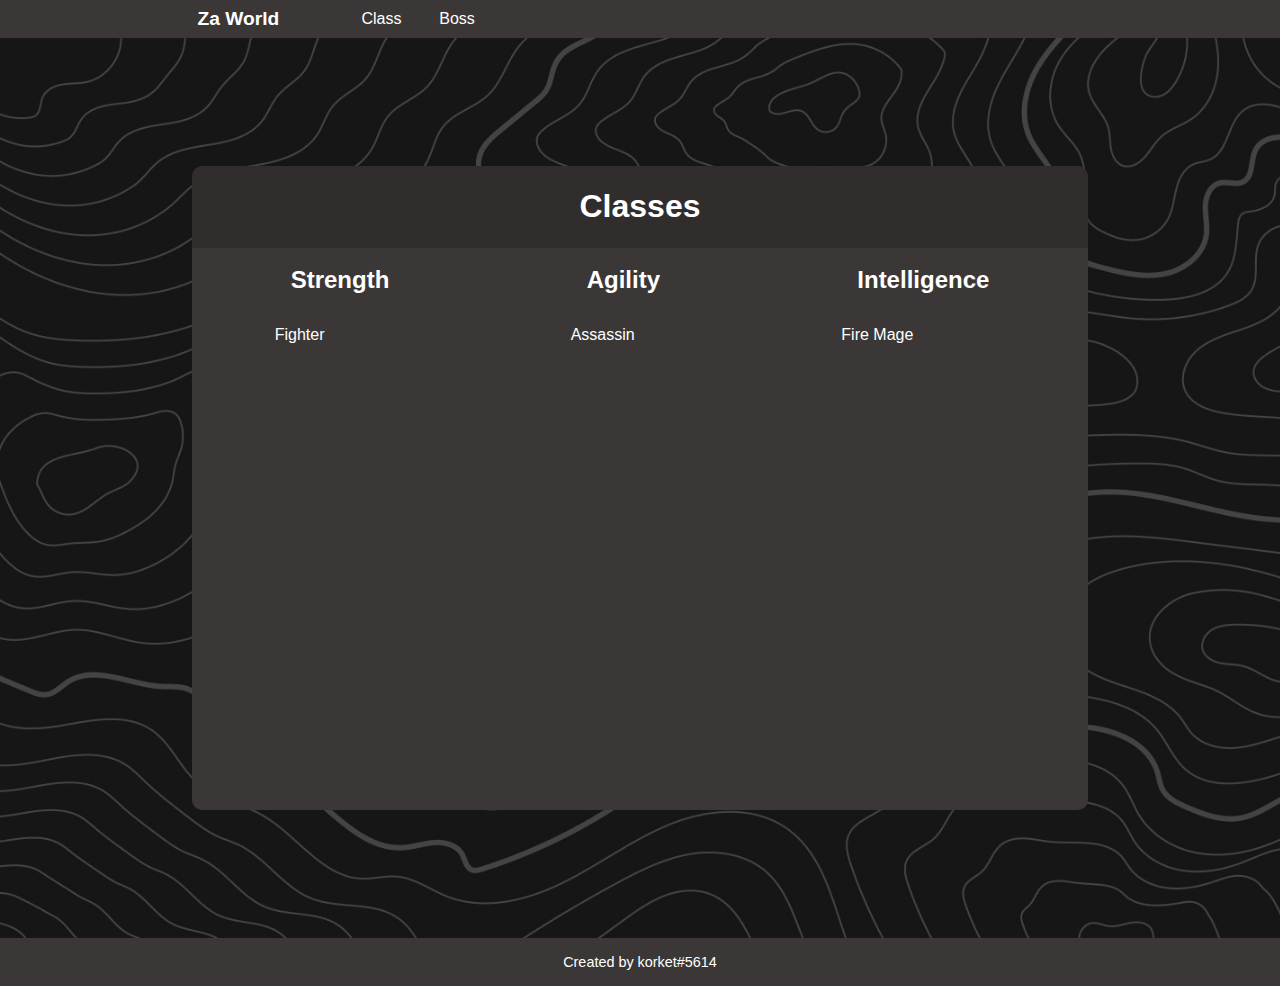
==== pages/class/class.html @ ee8676d7 "initial commit" ====
<!DOCTYPE html>
<html lang="en">

<head>
    <meta charset="UTF-8">
    <meta http-equiv="X-UA-Compatible" content="IE=edge">
    <meta name="viewport" content="width=device-width, initial-scale=1.0">
    <link rel="stylesheet" href="style.css">
    <title>Za World | Home</title>
</head>

<body>

    <!-- Navigation Bar -->

    <nav>
        <div class="logo">
            <a href="../../index.html">Za World</a>
        </div>
        <ul class="nav-ul">
            <li class="nav-li class"><a href="#">Class</a></li>
            <li class="nav-li boss"><a href="#">Boss</a></li>
        </ul>
    </nav>

    <!-- Main Content -->

    <main>
        <div class="main-container">
            <h1>Classes</h1>

            <!-- Class Container -->

            <div class="class-container">

                <!-- Strength Classes -->

                <div class="str">
                    <h2>Strength</h2>
                    <ul>
                        <li><a>Fighter</a></li>
                    </ul>
                </div>

                <!-- Agility Classes -->

                <div class="agi">
                    <h2>Agility</h2>
                    <ul>
                        <li><a href="./assassin/assassin.html">Assassin</a></li>
                    </ul>
                </div>

                <!-- Intelligence Classes -->

                <div class="int">
                    <h2>Intelligence</h2>
                    <ul>
                        <li><a>Fire Mage</a></li>
                    </ul>
                </div>

            </div>
        </div>
    </main>

    <!-- Footer -->

    <footer>
        <p>Created by korket#5614</p>
    </footer>
</body>

</html>
---- pages/class/style.css ----
* {
    margin: 0;
    padding: 0;
    box-sizing: border-box;
    font-family: Verdana, Geneva, Tahoma, sans-serif;
}

html {
    height: 100%;
}

body {
    background: gray;
    color: white;
    display: flex;
    flex-direction: column;
    min-height: 100%;
}

a {
    text-decoration: none;
    color: white;
}

/* Navigation Bar Styles */

nav {
    display: flex;
    background-color: #3b3737;
    padding: 0.5rem;
}

.logo {
    display: inline-flex;
    margin: 0 5% 0 15%;
}

.logo > a {
    font-weight: bold;
    font-size: 1.2rem;
}

.logo > a:hover {
    transition: 0.5s;
    color: aquamarine;
}

.nav-ul {
    display: inline-flex;
    list-style-type: none;
    justify-content: space-around;
    align-items: center;
}

.nav-li {
    display: inline-flex;
    margin: 0 25%;
}

.nav-li.class > a:hover {
    transition: 0.5s;
    color: turquoise;
}

.nav-li.boss > a:hover {
    transition: 0.5s;
    color: crimson;
}

/* Main Content Styles */

main {
    display: flex;
    width: 100%;
    height: 100vh;
    min-height: 600px;
    justify-content: center;
    margin: 0 auto;
    background-image: url("./4060492.jpg");
    background-repeat: repeat;
    background-size: cover;
}

/* Class Container Styles */

.main-container {
    width: 70%;
    background-color: #3b3737;
    margin-top: 10%;
    margin-bottom: 10%;
    border-radius: 10px;
    border: 1px;
}

.main-container > h1 {
    display: block;
    text-align: center;
    padding: 2.5%;
    background-color: #0000002a;
    border: 1px;
    border-radius: 10px 10px 0 0;
    margin-bottom: 2%;
}

.class-container {
    display: flex;
    justify-content: space-around;
}

.str > h2, .agi > h2, .int > h2 {
    margin-bottom: 2rem;
}

.str > ul > li, .agi > ul > li, .int > ul > li {
    text-align: left;
    margin-left: -1rem;
    list-style-type: none;
}

/* Class List Hover Effects */

.str > ul > li > a:hover {
    color: #ff0000;
}

.agi > ul > li > a:hover {
    color: #00ff00;
}

.int > ul > li > a:hover {
    color: #0000ff;
}

/* Footer Styles */

footer {
    display: flex;
    background-color: #3b3737;
    padding: 1rem;
    justify-content: center;
    margin-top: auto;
}

footer > p {
    font-size: 0.9rem;
}
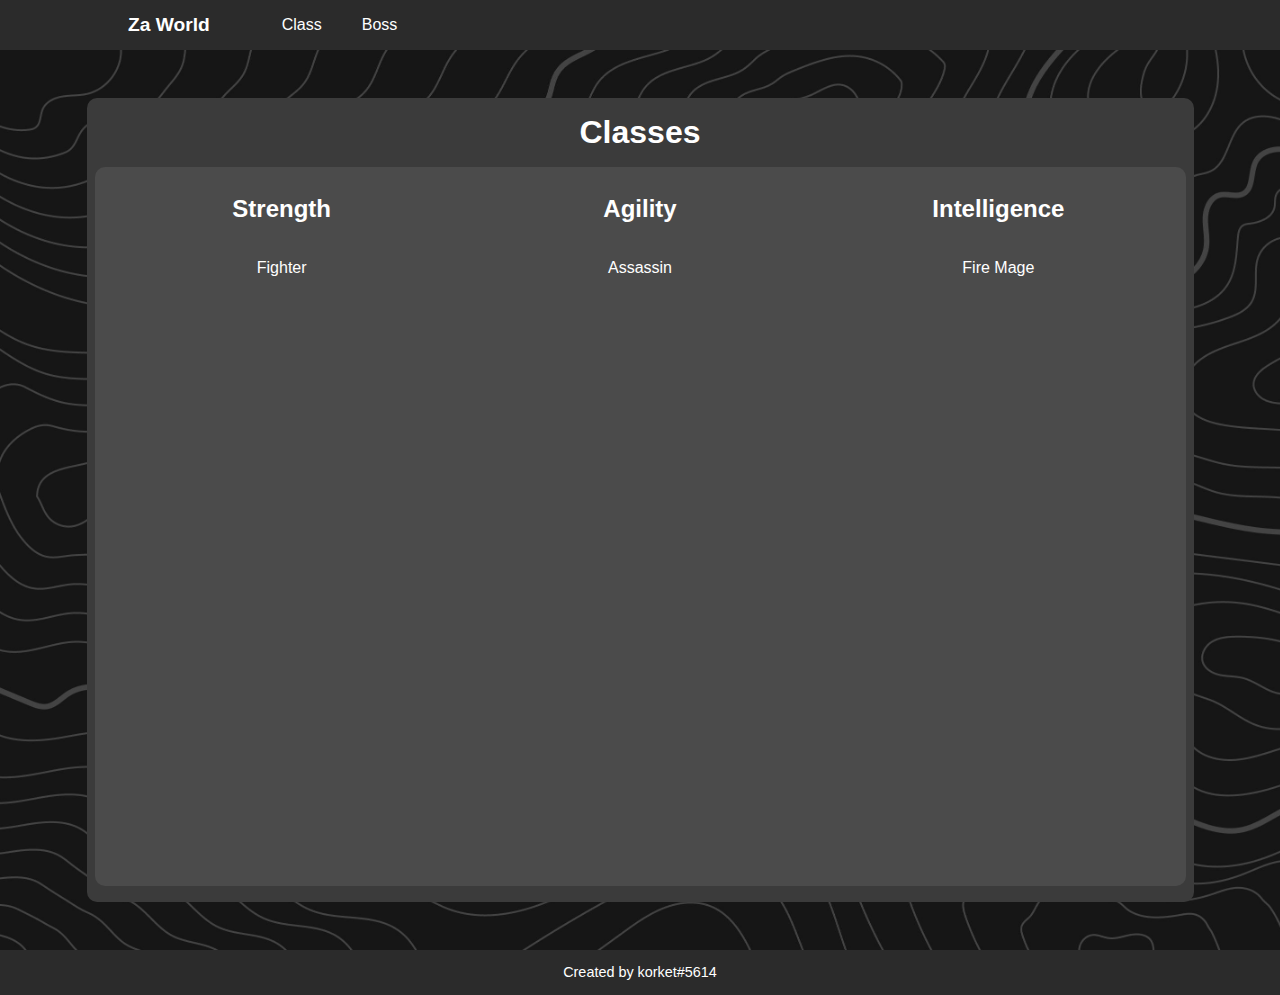
==== commit 74cd45a4: "fix: change navbar .nav-li class and boss" ====
--- a/pages/class/class.html
+++ b/pages/class/class.html
@@ -6,7 +6,7 @@
     <meta http-equiv="X-UA-Compatible" content="IE=edge">
     <meta name="viewport" content="width=device-width, initial-scale=1.0">
     <link rel="stylesheet" href="style.css">
-    <title>Za World | Home</title>
+    <title>Za World - Classes</title>
 </head>
 
 <body>
@@ -18,8 +18,8 @@
             <a href="../../index.html">Za World</a>
         </div>
         <ul class="nav-ul">
-            <li class="nav-li class"><a href="#">Class</a></li>
-            <li class="nav-li boss"><a href="#">Boss</a></li>
+            <li class="nav-li-class"><a href="../class/class.html">Class</a></li>
+            <li class="nav-li-boss"><a href="#">Boss</a></li>
         </ul>
     </nav>
 
--- a/pages/class/style.css
+++ b/pages/class/style.css
@@ -1,38 +1,24 @@
-* {
+body {
+    box-sizing: border-box;
     margin: 0;
     padding: 0;
-    box-sizing: border-box;
     font-family: Verdana, Geneva, Tahoma, sans-serif;
-}
-
-html {
-    height: 100%;
-}
-
-body {
-    background: gray;
-    color: white;
-    display: flex;
-    flex-direction: column;
-    min-height: 100%;
-}
-
-a {
-    text-decoration: none;
     color: white;
 }
 
-/* Navigation Bar Styles */
+li, a {
+    text-decoration: none;
+    list-style: none;
+    color: white;
+}
+
+/* navigation bar */
 
 nav {
     display: flex;
-    background-color: #3b3737;
-    padding: 0.5rem;
-}
-
-.logo {
-    display: inline-flex;
-    margin: 0 5% 0 15%;
+    background-color: #2b2b2b;
+    align-items: center;
+    justify-content: space-around;
 }
 
 .logo > a {
@@ -42,103 +28,110 @@
 
 .logo > a:hover {
     transition: 0.5s;
-    color: aquamarine;
+    color: #7fffd4;
 }
 
 .nav-ul {
-    display: inline-flex;
-    list-style-type: none;
-    justify-content: space-around;
-    align-items: center;
+    display: flex;
+    gap: 1rem;
 }
 
-.nav-li {
-    display: inline-flex;
-    margin: 0 25%;
+.nav-li-class > a:hover {
+    transition: 0.5s;
+    color: #40e0d0;
 }
 
-.nav-li.class > a:hover {
+.nav-li-boss > a:hover {
     transition: 0.5s;
-    color: turquoise;
+    color: #dc143c;
 }
 
-.nav-li.boss > a:hover {
-    transition: 0.5s;
-    color: crimson;
+@media (min-width: 800px) {
+    nav {
+        justify-content: flex-start;
+        padding-left: 10%;
+        gap: 2rem;
+    }
+
+    .nav-ul {
+        gap: 2.5rem;
+    }
 }
 
-/* Main Content Styles */
+
+/* main content styles */
 
 main {
     display: flex;
-    width: 100%;
-    height: 100vh;
-    min-height: 600px;
-    justify-content: center;
-    margin: 0 auto;
-    background-image: url("./4060492.jpg");
+    background-image: url("../../4060492.jpg");
     background-repeat: repeat;
     background-size: cover;
+    min-height: 100vh;
+    justify-content: center;
+
 }
 
-/* Class Container Styles */
-
 .main-container {
-    width: 70%;
-    background-color: #3b3737;
-    margin-top: 10%;
-    margin-bottom: 10%;
+    display: flex;
+    flex-direction: column;
+    align-items: center;
+    background-color: #3b3b3b;
     border-radius: 10px;
-    border: 1px;
+    margin: 3rem;
+    padding: 1rem;
+    width: 100%;
+    max-width: 1075px;
 }
 
 .main-container > h1 {
-    display: block;
-    text-align: center;
-    padding: 2.5%;
-    background-color: #0000002a;
-    border: 1px;
-    border-radius: 10px 10px 0 0;
-    margin-bottom: 2%;
+    display: flex;
+    margin: 0 0 1rem 0;
 }
 
 .class-container {
     display: flex;
-    justify-content: space-around;
+    flex-direction: column;
+    align-items: flex-start;
+    background-color: #4b4b4b;
+    border-radius: 10px;
+    width: 100%;
+    height: 100%;
+    margin: 0 2rem 0 2rem;
+    padding: 0.5rem;
 }
 
-.str > h2, .agi > h2, .int > h2 {
-    margin-bottom: 2rem;
+.str, .agi, .int {
+    display: flex;
+    width: 100%;
+    flex-direction: column;
 }
 
-.str > ul > li, .agi > ul > li, .int > ul > li {
-    text-align: left;
-    margin-left: -1rem;
-    list-style-type: none;
+@media (min-width: 800px) {
+    .class-container {
+        flex-direction: row;
+        justify-content: space-around;
+    }
+
+    .str, .agi, .int {
+        align-items: center;
+    }
+
+    .str > ul, .agi > ul, .int > ul {
+        display: flex;
+        padding: 0;
+        width: 100%;
+        justify-content: space-around;
+    }
 }
 
-/* Class List Hover Effects */
-
-.str > ul > li > a:hover {
-    color: #ff0000;
-}
-
-.agi > ul > li > a:hover {
-    color: #00ff00;
-}
-
-.int > ul > li > a:hover {
-    color: #0000ff;
-}
-
-/* Footer Styles */
+/* footer styles */
 
 footer {
     display: flex;
-    background-color: #3b3737;
-    padding: 1rem;
+    background-color: #2b2b2b;
+    color: white;
+    margin-top: auto;
     justify-content: center;
-    margin-top: auto;
 }
 
 footer > p {
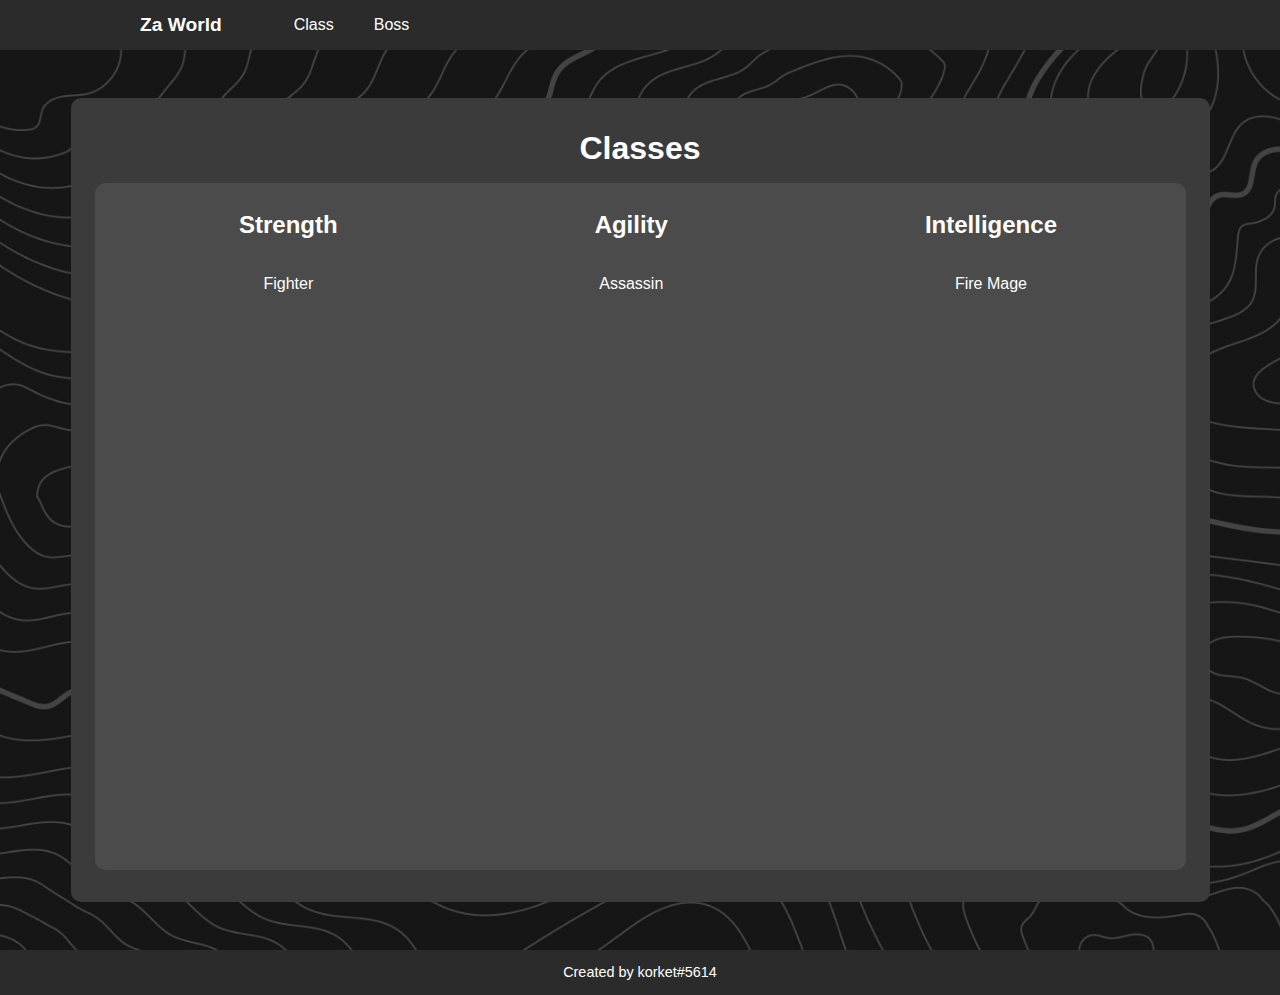
==== commit 657f19f7: "fix: fix navbar" ====
--- a/pages/class/class.html
+++ b/pages/class/class.html
@@ -14,13 +14,15 @@
     <!-- Navigation Bar -->
 
     <nav>
-        <div class="logo">
-            <a href="../../index.html">Za World</a>
+        <div class="nav-container">
+            <div class="logo">
+                <a href="../../index.html">Za World</a>
+            </div>
+            <ul class="nav-ul">
+                <li class="nav-li-class"><a href="../class/class.html">Class</a></li>
+                <li class="nav-li-boss"><a href="#">Boss</a></li>
+            </ul>
         </div>
-        <ul class="nav-ul">
-            <li class="nav-li-class"><a href="../class/class.html">Class</a></li>
-            <li class="nav-li-boss"><a href="#">Boss</a></li>
-        </ul>
     </nav>
 
     <!-- Main Content -->
--- a/pages/class/style.css
+++ b/pages/class/style.css
@@ -6,7 +6,8 @@
     color: white;
 }
 
-li, a {
+li,
+a {
     text-decoration: none;
     list-style: none;
     color: white;
@@ -18,15 +19,22 @@
     display: flex;
     background-color: #2b2b2b;
     align-items: center;
-    justify-content: space-around;
+    padding: 0 1rem 0 1rem;
 }
 
-.logo > a {
+.nav-container {
+    display: flex;
+    align-items: center;
+    justify-content: space-between;
+    width: 100%;
+}
+
+.logo>a {
     font-weight: bold;
     font-size: 1.2rem;
 }
 
-.logo > a:hover {
+.logo>a:hover {
     transition: 0.5s;
     color: #7fffd4;
 }
@@ -36,20 +44,27 @@
     gap: 1rem;
 }
 
-.nav-li-class > a:hover {
+.nav-li-class>a:hover {
     transition: 0.5s;
     color: #40e0d0;
 }
 
-.nav-li-boss > a:hover {
+.nav-li-boss>a:hover {
     transition: 0.5s;
     color: #dc143c;
 }
 
-@media (min-width: 800px) {
+@media (min-width: 1000px) {
     nav {
+        justify-content: center;
+    }
+
+    .nav-container {
+        display: flex;
+        max-width: 1000px;
+        align-items: center;
         justify-content: flex-start;
-        padding-left: 10%;
+        padding: 0 1rem 0 1rem;
         gap: 2rem;
     }
 
@@ -76,14 +91,12 @@
     flex-direction: column;
     align-items: center;
     background-color: #3b3b3b;
-    border-radius: 10px;
-    margin: 3rem;
-    padding: 1rem;
+    padding-top: 1rem;
     width: 100%;
     max-width: 1075px;
 }
 
-.main-container > h1 {
+.main-container>h1 {
     display: flex;
     margin: 0 0 1rem 0;
 }
@@ -93,30 +106,50 @@
     flex-direction: column;
     align-items: flex-start;
     background-color: #4b4b4b;
-    border-radius: 10px;
     width: 100%;
     height: 100%;
     margin: 0 2rem 0 2rem;
-    padding: 0.5rem;
 }
 
-.str, .agi, .int {
+.str,
+.agi,
+.int {
     display: flex;
-    width: 100%;
     flex-direction: column;
+    margin: 0 0 1rem 1rem;
+    padding: 0;
 }
 
-@media (min-width: 800px) {
+.str>ul,
+.agi>ul,
+.int>ul {
+    display: flex;
+    padding: 0;
+}
+
+@media (min-width: 1000px) {
+    .main-container {
+        margin: 3rem;
+        padding: 2rem;
+        border-radius: 10px;
+    }
+
     .class-container {
         flex-direction: row;
         justify-content: space-around;
+        border-radius: 10px;
+        padding: 0.5rem;
     }
 
-    .str, .agi, .int {
+    .str,
+    .agi,
+    .int {
         align-items: center;
     }
 
-    .str > ul, .agi > ul, .int > ul {
+    .str>ul,
+    .agi>ul,
+    .int>ul {
         display: flex;
         padding: 0;
         width: 100%;
@@ -134,6 +167,6 @@
     justify-content: center;
 }
 
-footer > p {
+footer>p {
     font-size: 0.9rem;
 }